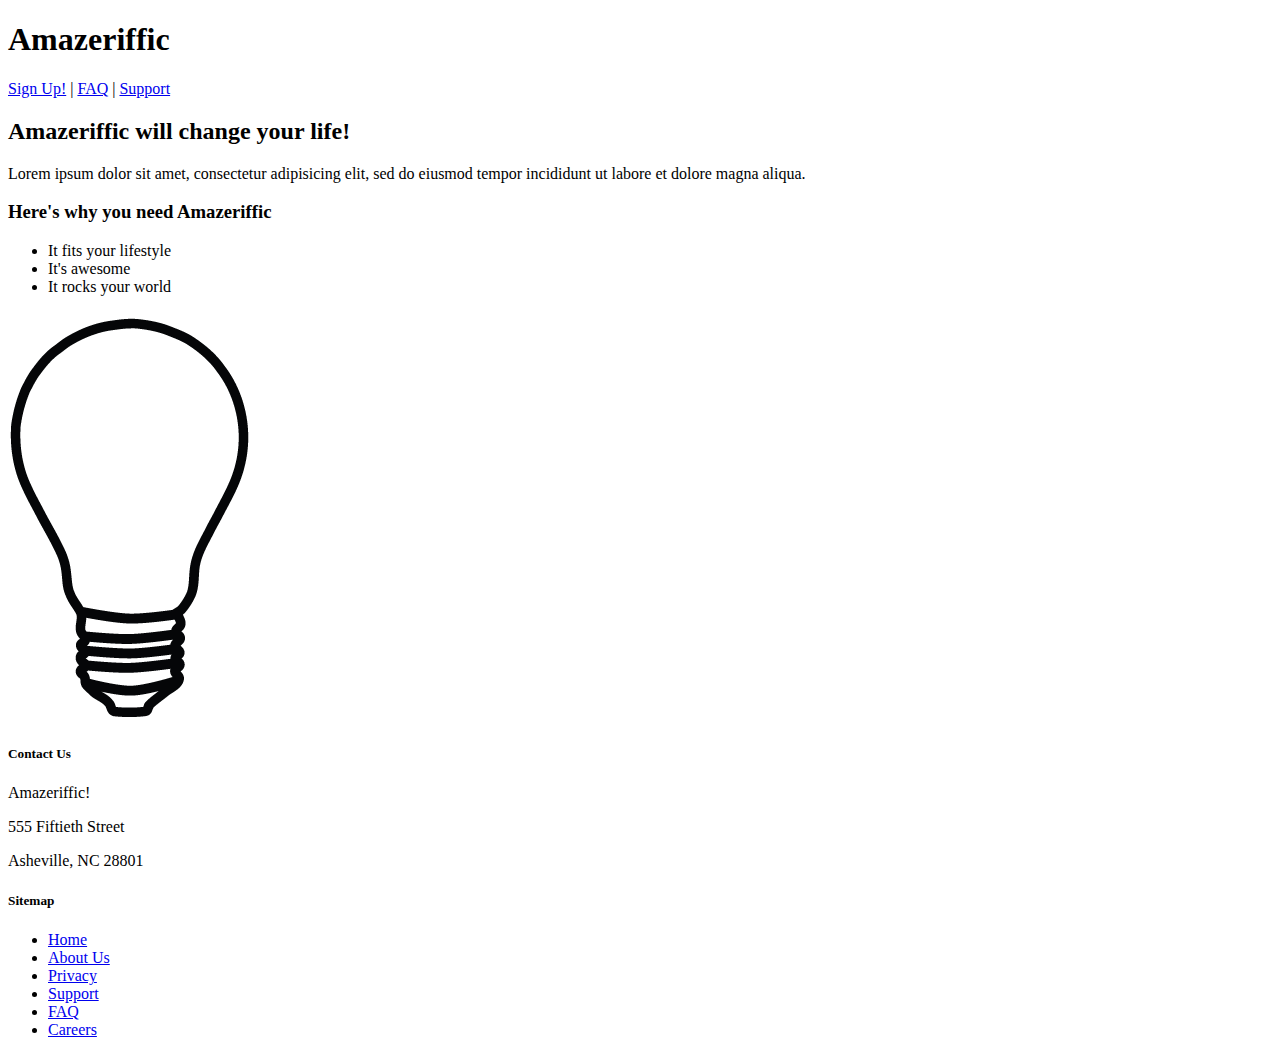
==== index.html @ dbb70055 "First pages commit" ====
<!doctype html>
<html>
  <head>
    <title>Amazeriffic</title>
  </head>

  <body>
    <header>
      <h1>Amazeriffic</h1>
      <nav>
        <a href="#">Sign Up!</a> |
        <a href="#">FAQ</a> |
        <a href="#">Support</a>
      </nav>
    </header>

    <main>
      <h2>Amazeriffic will change your life!</h2>
      <p>Lorem ipsum dolor sit amet, consectetur adipisicing elit, sed do
         eiusmod tempor incididunt ut labore et dolore magna aliqua.</p>
      
      <h3>Here's why you need Amazeriffic</h3>
      <ul>
        <li>It fits your lifestyle</li>
        <li>It's awesome</li>
        <li>It rocks your world</li>
      </ul>

      <img src=./images/lightbulb.png alt="an image of a lightbulb">
    </main>
    
    <footer>
      <div class="contact">
        <h5>Contact Us</h5>
        <p>Amazeriffic!</p>
        <p>555 Fiftieth Street</p>
        <p>Asheville, NC 28801</p>
      </div>

      <div class="sitemap">
        <h5>Sitemap</h5>
        <ul>
          <li><a href="#">Home</a></li>
          <li><a href="#">About Us</a></li>
          <li><a href="#">Privacy</a></li>
          <li><a href="#">Support</a></li>
          <li><a href="#">FAQ</a></li>
          <li><a href="#">Careers</a></li>
        </ul>
      </div>
    </footer>
  </body>
</html>
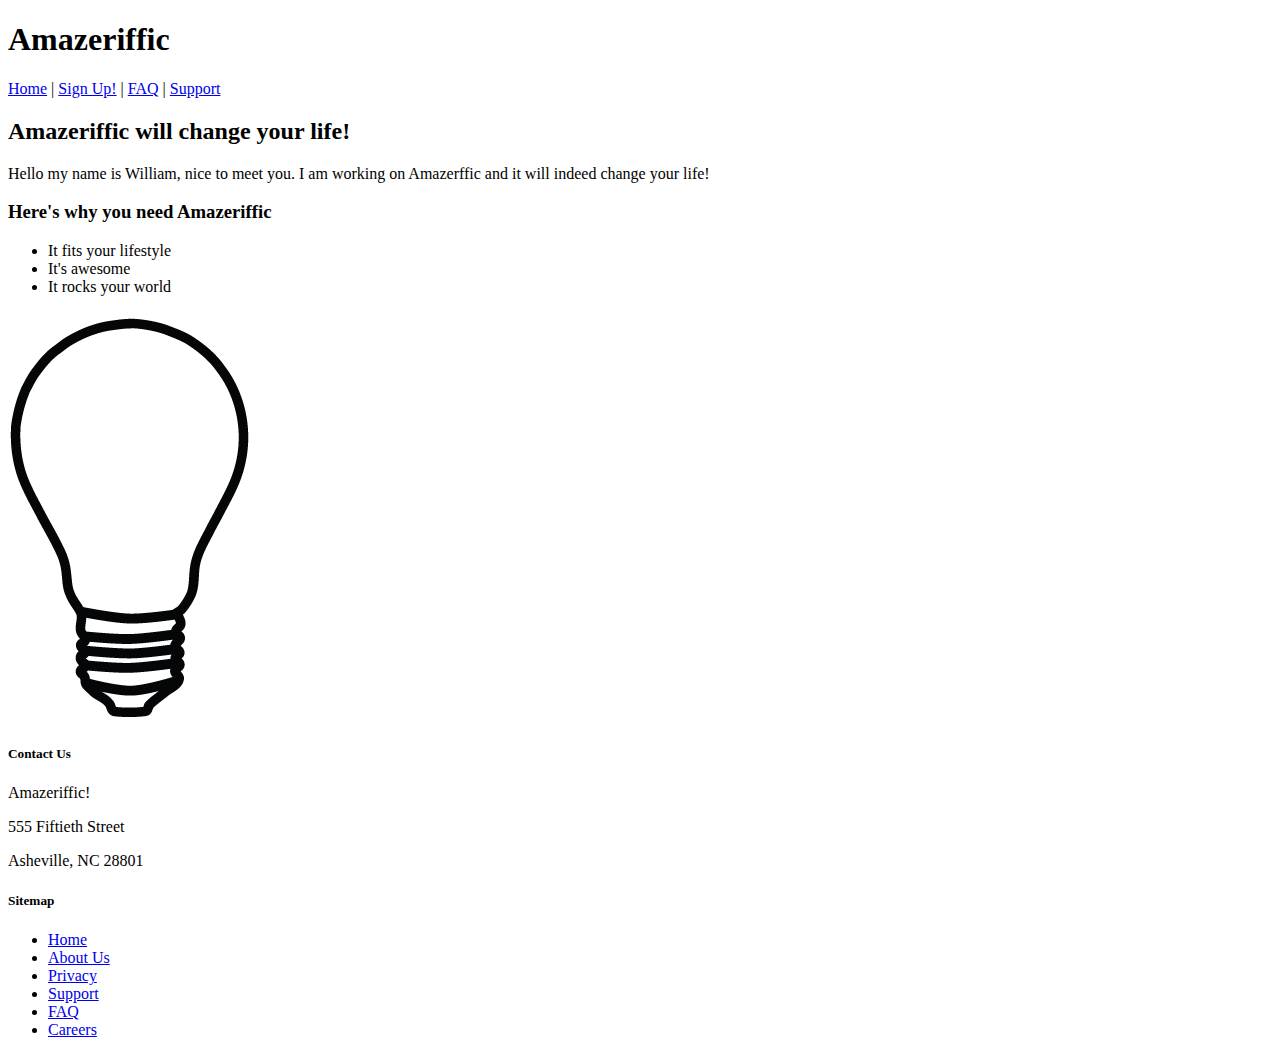
==== commit af77a428: "Add Amazeriffic FAQ page" ====
--- a/index.html
+++ b/index.html
@@ -2,12 +2,15 @@
 <html>
   <head>
     <title>Amazeriffic</title>
+     <link rel="stylesheet" type="text/css" href="css/style.css">
+     <link rel="stylesheet" type="text/css" href="css/reset.css">
   </head>
 
   <body>
     <header>
       <h1>Amazeriffic</h1>
       <nav>
+        <a href="#">Home</a> |
         <a href="#">Sign Up!</a> |
         <a href="#">FAQ</a> |
         <a href="#">Support</a>
@@ -16,8 +19,8 @@
 
     <main>
       <h2>Amazeriffic will change your life!</h2>
-      <p>Lorem ipsum dolor sit amet, consectetur adipisicing elit, sed do
-         eiusmod tempor incididunt ut labore et dolore magna aliqua.</p>
+      <p>Hello my name is William, nice to meet you. I am working on Amazerffic and it will
+        indeed change your life!</p>
       
       <h3>Here's why you need Amazeriffic</h3>
       <ul>
@@ -44,7 +47,7 @@
           <li><a href="#">About Us</a></li>
           <li><a href="#">Privacy</a></li>
           <li><a href="#">Support</a></li>
-          <li><a href="#">FAQ</a></li>
+          <li><a href="faq.html">FAQ</a></li>
           <li><a href="#">Careers</a></li>
         </ul>
       </div>
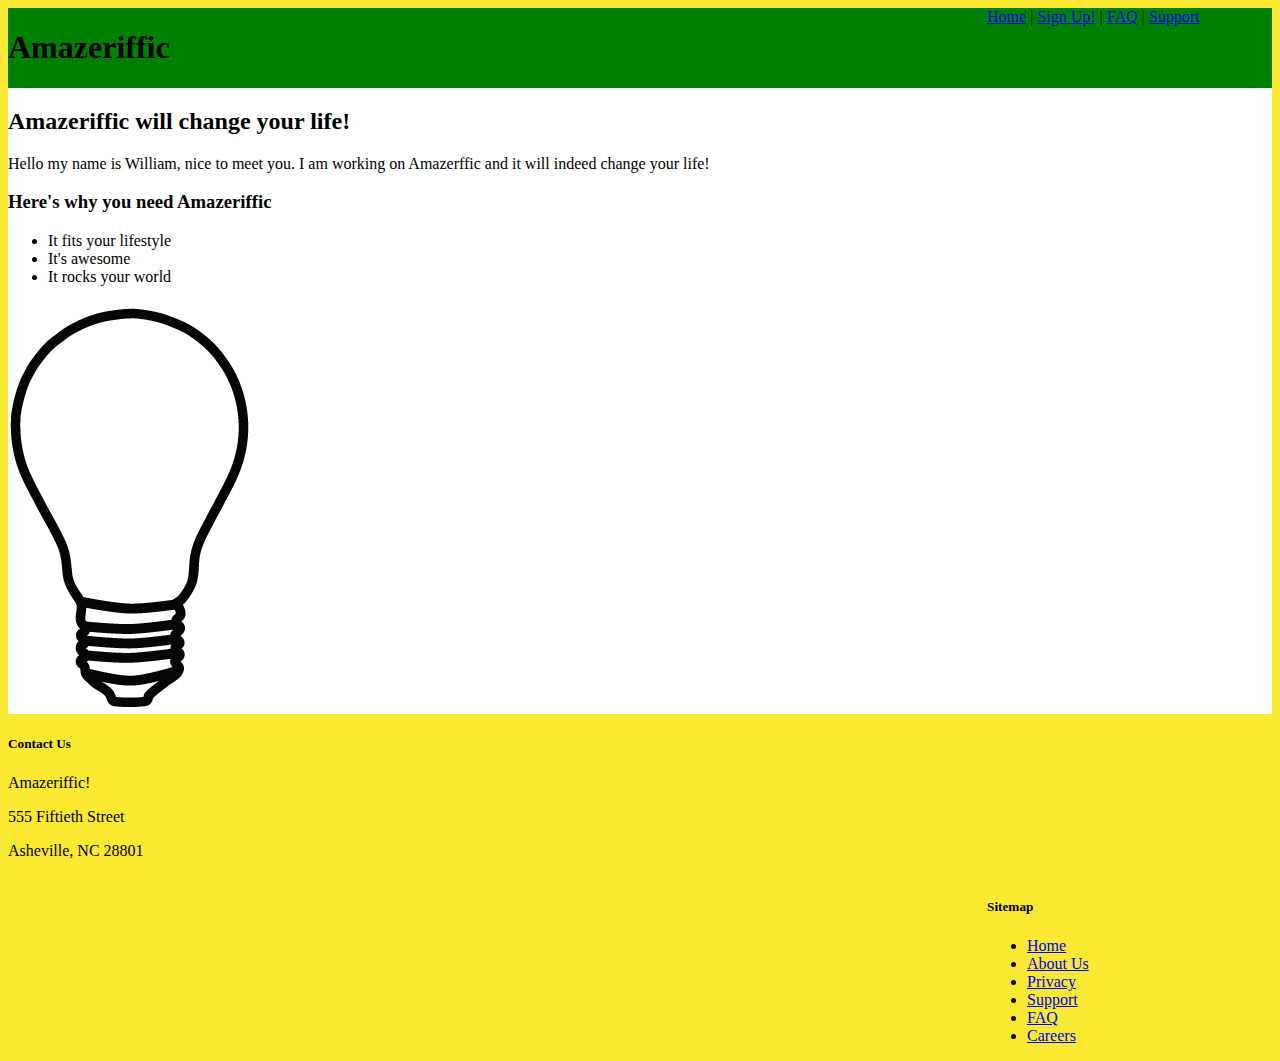
==== commit ec082db2: "Add Amazeriffic FAQ page" ====
--- a/index.html
+++ b/index.html
@@ -2,8 +2,8 @@
 <html>
   <head>
     <title>Amazeriffic</title>
-     <link rel="stylesheet" type="text/css" href="css/style.css">
-     <link rel="stylesheet" type="text/css" href="css/reset.css">
+     <link rel="stylesheet" type="text/css" href="stylesheets/style.css">
+     <link rel="stylesheet" type="text/css" href="stylesheets/reset.css">
   </head>
 
   <body>
@@ -12,7 +12,7 @@
       <nav>
         <a href="#">Home</a> |
         <a href="#">Sign Up!</a> |
-        <a href="#">FAQ</a> |
+        <a href="faq.html">FAQ</a> |
         <a href="#">Support</a>
       </nav>
     </header>
--- a/stylesheets/style.css
+++ b/stylesheets/style.css
@@ -0,0 +1,54 @@
+body {
+  background: #f9e933;
+}
+
+header, main, footer {
+  min-width: 855px;
+}
+
+header .container, main .container, footer .container {
+  max-width: 855px;
+  margin: auto;
+}
+
+header {
+  background: green;
+  overflow: auto;
+}
+
+header h1 {
+  float: left;
+  width: 570px;
+}
+
+header nav {
+  float: right;
+  width: 285px;
+}
+
+main {
+  background: white;
+  overflow: auto;
+  font-family: "Lucida Console", Times, Monospace;
+}
+}
+
+main .left {
+  float: left;
+  width: 570px;
+}
+
+main .right {
+  float: right;
+  width: 700px;
+}
+
+footer .left {
+  float: left;
+  width: 570px;
+}
+
+footer .sitemap {
+  float: right;
+  width: 285px;
+}